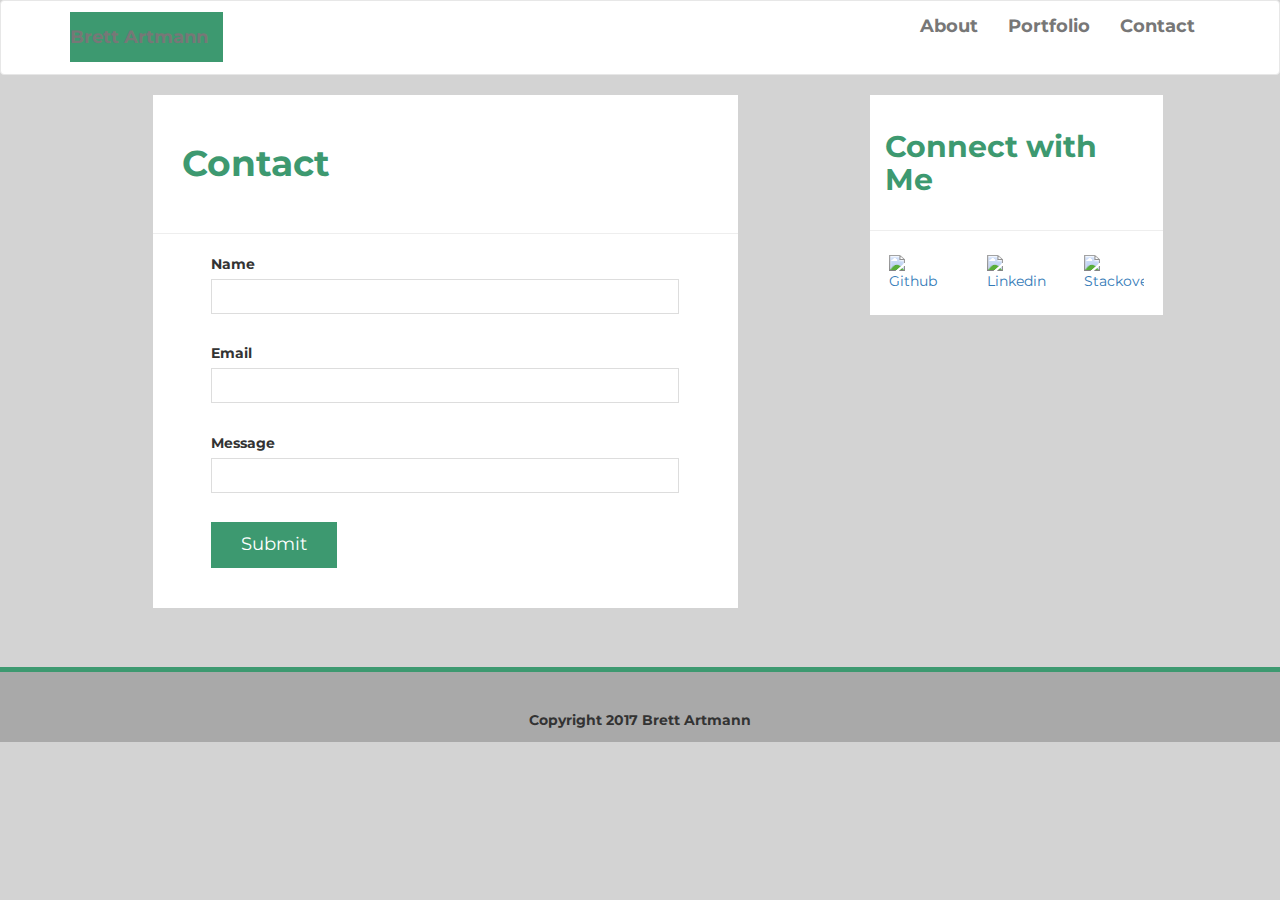
==== contact.html @ a0ecff58 "final submission" ====
<!DOCTYPE html>
<html lang="en">
<head>
  <!-- Required meta tags -->
  <meta charset="utf-8">
  <meta name="viewport" content="width=device-width, initial-scale=1, shrink-to-fit=no">

  <!-- Latest compiled and minified CSS -->
  <link rel="stylesheet" href="https://maxcdn.bootstrapcdn.com/bootstrap/3.3.7/css/bootstrap.min.css" integrity="sha384-BVYiiSIFeK1dGmJRAkycuHAHRg32OmUcww7on3RYdg4Va+PmSTsz/K68vbdEjh4u" crossorigin="anonymous">
  <!--Google Font-->
  <link href="https://fonts.googleapis.com/css?family=Montserrat" rel="stylesheet">
  <!--Stylesheet.css-->
  <link rel="stylesheet" type="text/css" href="style.css">
</head>

<body>

<!--Navigation Bar Begins-->
  <nav class="navbar navbar-default">
    <div class="container">
    	<div class="navbar-header">
        <a class="navbar-brand" href="#">Brett Artmann</a>
      </div>
  	  <div class="collapse navbar-collapse" id="bs-example-navbar-collapse-1">
        <ul class="nav navbar-nav navbar-right">
          <li class="header-text"><a href="index.html">About</a></li>
          <li class="header-text"><a href="portfolio.html">Portfolio</a></li>
          <li class="header-text"><a href="contact.html">Contact</a></li>
        </ul>
      </div>
    </div>
  </nav>
<!--Navigation Bar Ends-->
  <div class="container">
<!--Main Body Row Begins-->
	 <div class="row">
		<div class= col-md-1></div>
<!--Div for Contact Form begins-->
		<div class= "col-md-6 col-sm-12 col-xs-12 contact-section">
			<div class=row>
				<h1>Contact</h1>
				<hr>
			  <form id="contact-form">
				  <label for="contact-name">Name</label>
       		<input type="text" name="contact-name">
       		<label for="email">Email</label>
       		<input type="text" name="email">
          <label for="message">Message</label>
       		<input type="text" name="message">
       		<input type="submit">
      	</form>
      </div>
    </div>
    <!--Ending Div for Contact Form-->
		<div class="col-md-1"></div>
<!--Div for Sidebar-->
		<div class= "col-md-3 col-sm-12 col-xs-12 sidebar">
			<div class="row">
        <h2>Connect with Me</h2>
        <hr>
      </div>
      <div class="row">
        <div class="col-md-4 col-xs-4 col-s-4">
          <a href="https://github.com/eagle1000" target="_blank" class="thumbnail">
            <img src="assets/images/github-128.png" alt="Github"></a>
        </div>
        <div class="col-md-4 col-xs-4 col-s-4">
          <a href="https://www.linkedin.com/in/brettartmann/" target="_blank"  class="thumbnail">
            <img src="assets/images/linkedin-128.png" alt="Linkedin"></a>
        </div>
        <div class="col-md-4 col-xs-4 col-s-4">
          <a href="https://stackoverflow.com/users/8463216/brett-artmann" target="_blank" class="thumbnail">
            <img src="assets/images/stackoverflow-128.png" alt="Stackoverflow"></a>
        </div>
        </div>
      </div>
      <!--Ending Div for Connect With Me-->
		  <div class="col-md-1"></div>
<!--Ending Div for Main Body Row-->
	 </div>
<!--Ending Div for Container-->
</div>
<!--Footer Begins-->
<div class="row">
  <div class="col-md-12 col-xs-12 col-s-12">
    <footer>
       <p class="footer-text">Copyright 2017 Brett Artmann</p>
    </footer>
  </div>
<!--End of Footer-->
</body>
</html>
---- style.css ----
.navbar-default{
	background: white;
	height: 75px;
	border-bottom: : solid thick #3D9970;
}

.navbar-header{
	background-color:#3D9970;
	color:white;
	text-align: center;
	font-weight: bold;
	font-size: 18px;
	padding-left: 3%
	padding-right:3%;
	margin-top: 1%;
	margin-bottom: 1%
	} 

.navbar-brand{
	color: white;
}


.header-text {
	font-weight:bold;
	font-size: 18px;
	

}

.sidebar{
	background-color: white;
	margin-bottom: 5%;
	margin: left 3%;
	margin-right: 3%
	
}

.portfolio{
	background-color:white;
	padding-left: 3%;
	padding-right: 3%;
	margin-bottom: 3%;
	margin: left 3%;
	margin-right: 3%
}
body{
	background-color: #D3D3D3;
	font-family: 'Montserrat', sans-serif;
}
.cat{
	margin:auto;
	padding:3%;
}	

.bio1, .bio2{
	padding:0% 3%;
	font-size: 16px;
}

.thumbnail{
	border:none;

}

h1{
	padding:5%;
	font-weight: bold;
	color: #3D9970;
}

h2{
	padding:5%;
	
	font-weight: bold;
	color: #3D9970;
}

footer{
	background-color:darkgrey;
	height: 75px;
	border-top: solid thick #3D9970;
	
}

.footer-text{
	font-weight: bold;
	text-align: center;
	padding: 3%;
}

.img-responsive {
    position: static;
    margin:0 auto;
}

.caption {
    position: relative;
    width: 100%;
    height: 10%;
    background-color: #3D9970;
    text-align: center;
    font-weight: bold;
    padding-top:3%;
    color: white;
    overflow: auto;
}

.port-img {
	margin-bottom: 5%;
	padding-left: 3%
	padding-right:3%;
}

.contact-section{
	background:#fff;
	margin-bottom: 5%;
	margin: left 3%;
	margin-right: 3%
}

#contact-form ul {
  margin-bottom: 20px;
}

#contact-form li {
  margin-bottom: 10px;
}

input[type=text],
input[type=contact-name]
input[type=email],
textarea {
  height: 35px;
  width:80%;
  margin:0 10% 5% 10%;
  padding: 0 10px;
  font-size: 14px;
  border: 1px solid #ddd;
}

input[type=message],
textarea {
	width:80%;
	margin:0 10% 5% 10%;
	font-size:14px;
	border: 1px solid #ddd;
}

label{
	margin-left: 10%;
}

textarea {
  height: 200px;
}

input[type=submit] {
  padding: 10px 30px;
  font-size: 18px;
  margin-left: 10%;
  margin-bottom:7%;
  color: #fff;
  cursor: pointer;
  background: #3D9970;
  border: 0 none;
}

@media screen and (max-width:768px) {
	.sidebar{
		margin: 5% 5%;
		width: 90%;
	}

	.contact-section{
		margin: 5% 5%;
		width: 100%;
	}

	.cat{
		
		margin-left:5%;
		width:100%;
		display:inline-block;
		
	}

	.bio1{
		
		display:inline;
		padding: 0% 3%;

	}

	.bio2{
		margin:1%;
	}

	.caption{
		overflow:auto;
	}

	.portfolio{
		margin:5% 5%;
		width:90%;
	}	
}

@media screen and (max-width:640px) {
	.sidebar{
		margin:5% 5%;
		width: 90%;
	}

	.contact-section{
		margin: 5% 5%;
		width: 90%;
	}

	.cat{

		margin:0 auto;
		width: 100%;
		display:block;
	}


	.bio1{
		
		display:block;
		padding:0% 3%;

	}
	
	.bio2{
		margin:1%;
	}
	

	.portfolio{
		margin:5% 5%;
		width:90%;
	}
}
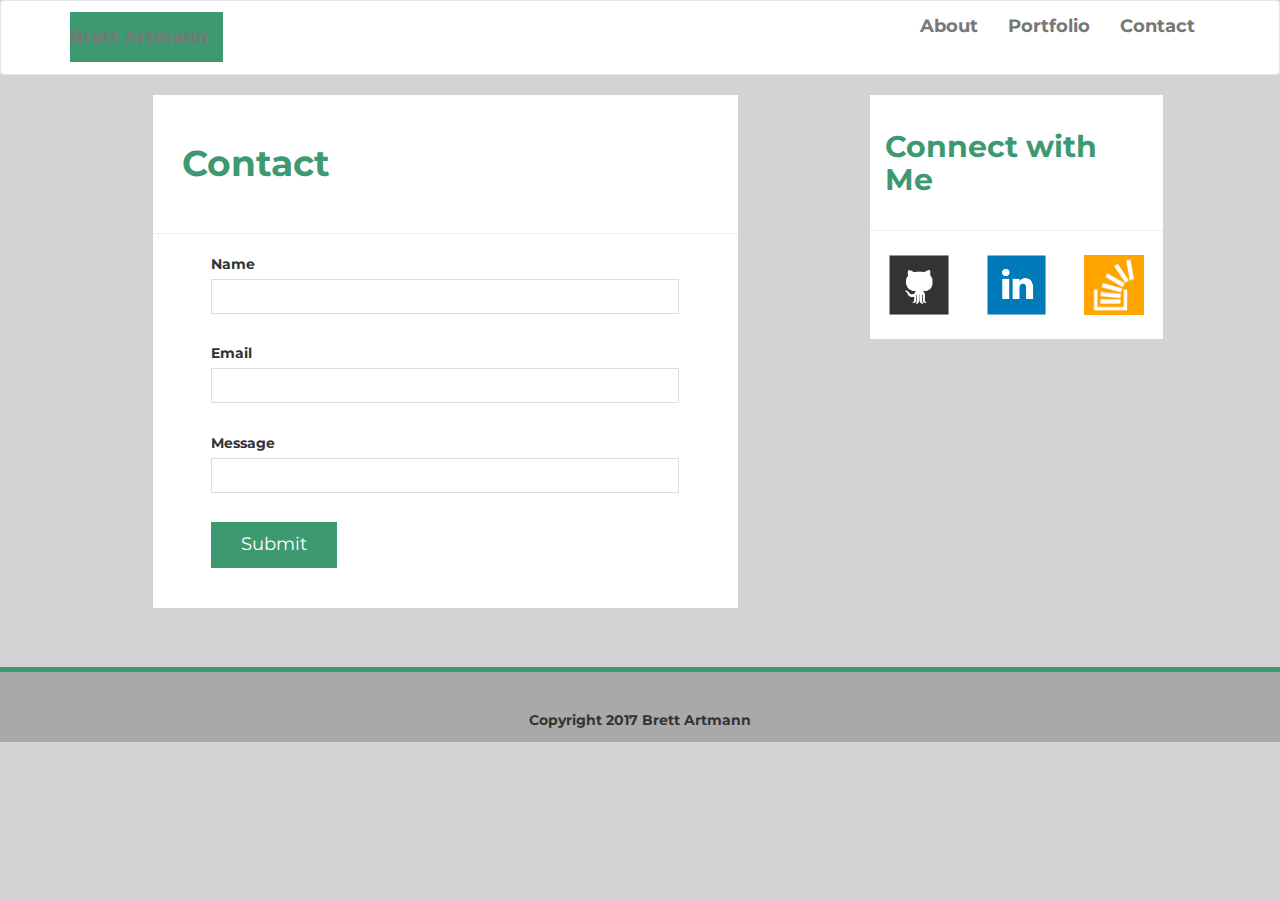
==== commit 4f4c39b2: "changes" ====
--- a/contact.html
+++ b/contact.html
@@ -62,15 +62,15 @@
       <div class="row">
         <div class="col-md-4 col-xs-4 col-s-4">
           <a href="https://github.com/eagle1000" target="_blank" class="thumbnail">
-            <img src="assets/images/github-128.png" alt="Github"></a>
+            <img src="Assets/images/github-128.png" alt="Github"></a>
         </div>
         <div class="col-md-4 col-xs-4 col-s-4">
           <a href="https://www.linkedin.com/in/brettartmann/" target="_blank"  class="thumbnail">
-            <img src="assets/images/linkedin-128.png" alt="Linkedin"></a>
+            <img src="Assets/images/linkedin-128.png" alt="Linkedin"></a>
         </div>
         <div class="col-md-4 col-xs-4 col-s-4">
           <a href="https://stackoverflow.com/users/8463216/brett-artmann" target="_blank" class="thumbnail">
-            <img src="assets/images/stackoverflow-128.png" alt="Stackoverflow"></a>
+            <img src="Assets/images/stackoverflow-128.png" alt="Stackoverflow"></a>
         </div>
         </div>
       </div>
